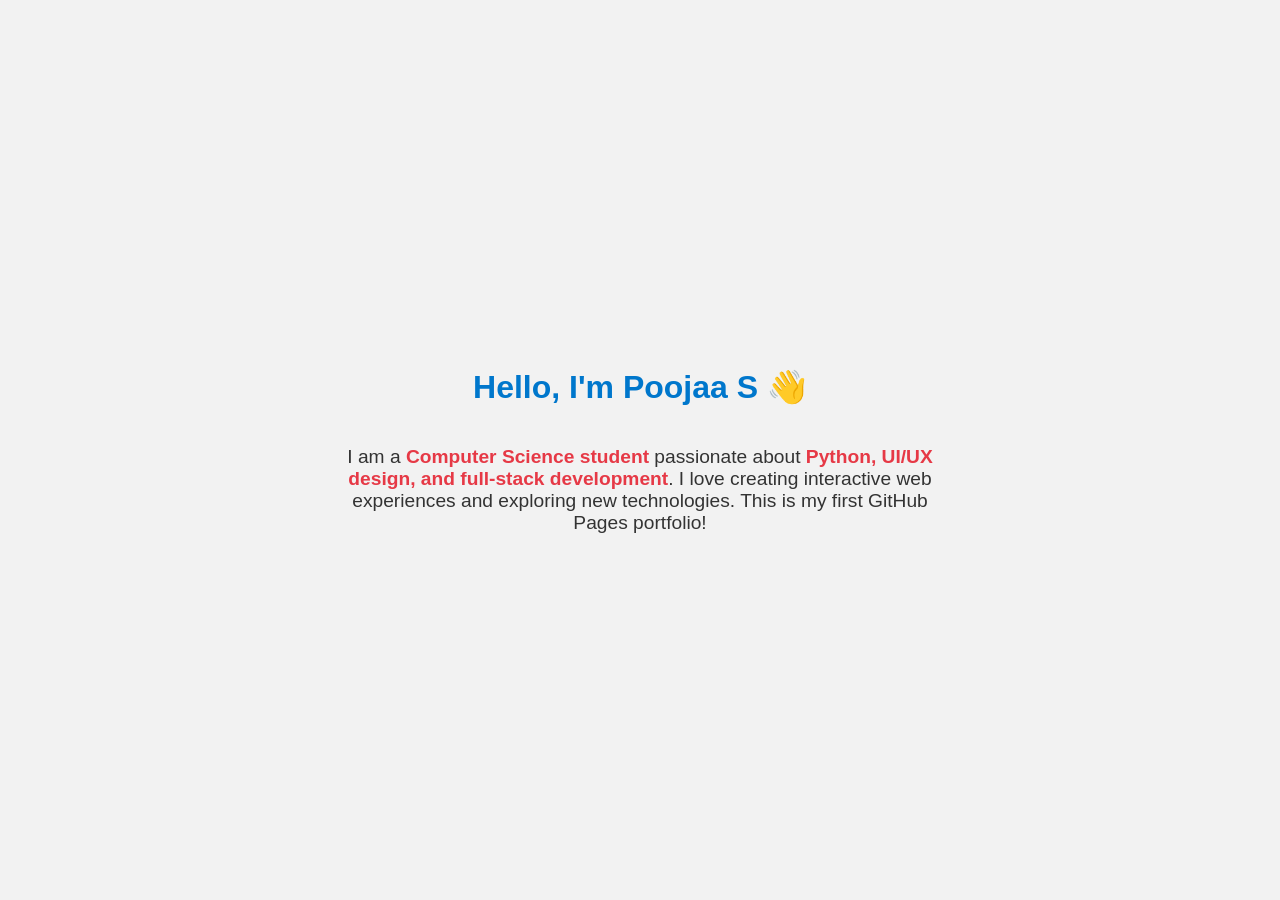
==== index.html @ 1c708436 "Add index.html" ====
<!DOCTYPE html>
<html lang="en">
<head>
  <meta charset="UTF-8">
  <meta name="viewport" content="width=device-width, initial-scale=1.0">
  <title>Poojaa S - Portfolio</title>
  <style>
    body {
      font-family: Arial, sans-serif;
      background: #f2f2f2;
      color: #333;
      display: flex;
      flex-direction: column;
      align-items: center;
      justify-content: center;
      height: 100vh;
      margin: 0;
    }
    h1 {
      color: #0077cc;
    }
    p {
      font-size: 1.2rem;
      max-width: 600px;
      text-align: center;
    }
    .highlight {
      color: #e63946;
      font-weight: bold;
    }
  </style>
</head>
<body>
  <h1>Hello, I'm Poojaa S 👋</h1>
  <p>
    I am a <span class="highlight">Computer Science student</span> passionate about <span class="highlight">Python, UI/UX design, and full-stack development</span>.  
    I love creating interactive web experiences and exploring new technologies.  
    This is my first GitHub Pages portfolio!
  </p>
</body>
</html>
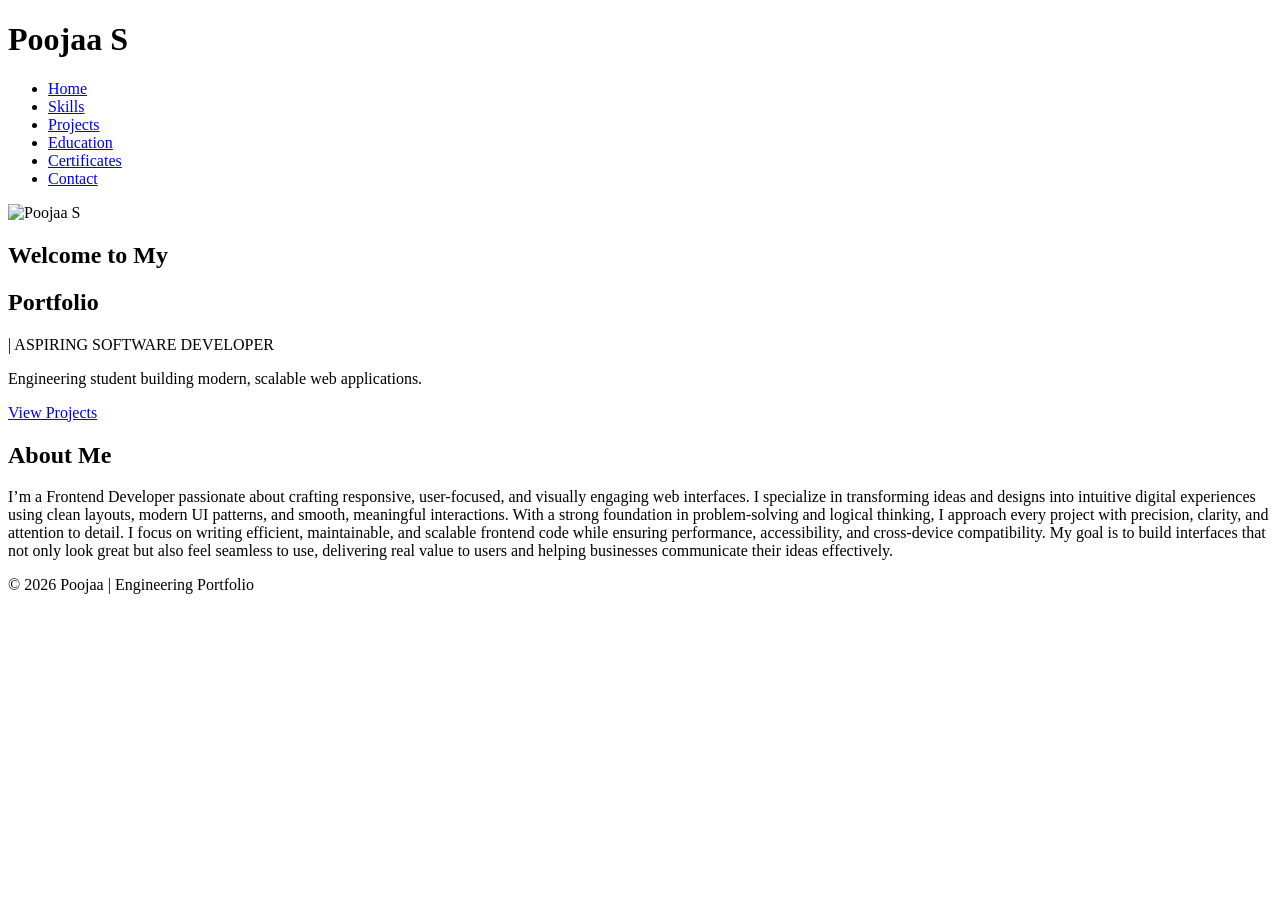
==== commit 68926ced: "Add files via upload" ====
--- a/index.html
+++ b/index.html
@@ -1,41 +1,55 @@
-<!DOCTYPE html>
-<html lang="en">
-<head>
-  <meta charset="UTF-8">
-  <meta name="viewport" content="width=device-width, initial-scale=1.0">
-  <title>Poojaa S - Portfolio</title>
-  <style>
-    body {
-      font-family: Arial, sans-serif;
-      background: #f2f2f2;
-      color: #333;
-      display: flex;
-      flex-direction: column;
-      align-items: center;
-      justify-content: center;
-      height: 100vh;
-      margin: 0;
-    }
-    h1 {
-      color: #0077cc;
-    }
-    p {
-      font-size: 1.2rem;
-      max-width: 600px;
-      text-align: center;
-    }
-    .highlight {
-      color: #e63946;
-      font-weight: bold;
-    }
-  </style>
-</head>
-<body>
-  <h1>Hello, I'm Poojaa S 👋</h1>
-  <p>
-    I am a <span class="highlight">Computer Science student</span> passionate about <span class="highlight">Python, UI/UX design, and full-stack development</span>.  
-    I love creating interactive web experiences and exploring new technologies.  
-    This is my first GitHub Pages portfolio!
-  </p>
-</body>
-</html>
+<!DOCTYPE html>
+<html lang="en">
+<head>
+  <meta charset="UTF-8" />
+  <meta name="viewport" content="width=device-width, initial-scale=1.0"/>
+  <title>Poojaa S | Portfolio</title>
+  <link rel="stylesheet" href="css/style.css" />
+</head>
+<body>
+<header class="header">
+  <div class="container nav-container">
+    <h1 class="logo">Poojaa <span>S</span></h1>
+    <nav>
+      <ul class="nav-links">
+        <li><a href="index.html" class="active">Home</a></li>
+        <li><a href="skills.html">Skills</a></li>
+        <li><a href="projects.html">Projects</a></li>
+        <li><a href="education.html">Education</a></li>
+        <li><a href="certificates.html">Certificates</a></li>
+        <li><a href="contact.html">Contact</a></li>
+      </ul>
+    </nav>
+  </div>
+</header>
+<section class="hero">
+  <div class="hero-image">
+    <img src="images/profile.png" alt="Poojaa S">
+  </div>
+  <div class="hero-content">
+    <h2 class="welcome-text">Welcome to My</h2>
+    <h1>Portfolio</h1>
+    <div class="typing-text">| ASPIRING SOFTWARE DEVELOPER</div>
+    <p>
+      Engineering student building modern, scalable web applications.
+    </p>
+    <a href="projects.html" class="btn">View Projects</a>
+  </div>
+</section>
+<section class="reveal">
+  <div class="container section-box">
+    <h2>About Me</h2>
+    <p>
+      I’m a Frontend Developer passionate about crafting responsive, user-focused, and visually engaging web interfaces. I specialize in transforming ideas and designs into intuitive digital experiences using clean layouts, modern UI patterns, and smooth, meaningful interactions. With a strong foundation in problem-solving and logical thinking, I approach every project with precision, clarity, and attention to detail.
+I focus on writing efficient, maintainable, and scalable frontend code while ensuring performance, accessibility, and cross-device compatibility. My goal is to build interfaces that not only look great but also feel seamless to use, delivering real value to users and helping businesses communicate their ideas effectively.
+    </p>
+  </div>
+</section>
+<!-- ===== FOOTER ===== -->
+<footer>
+  <p>© 2026 Poojaa | Engineering Portfolio</p>
+</footer>
+<!-- LINK YOUR EXISTING JS -->
+<script src="js/main.js"></script>
+</body>
+</html>
